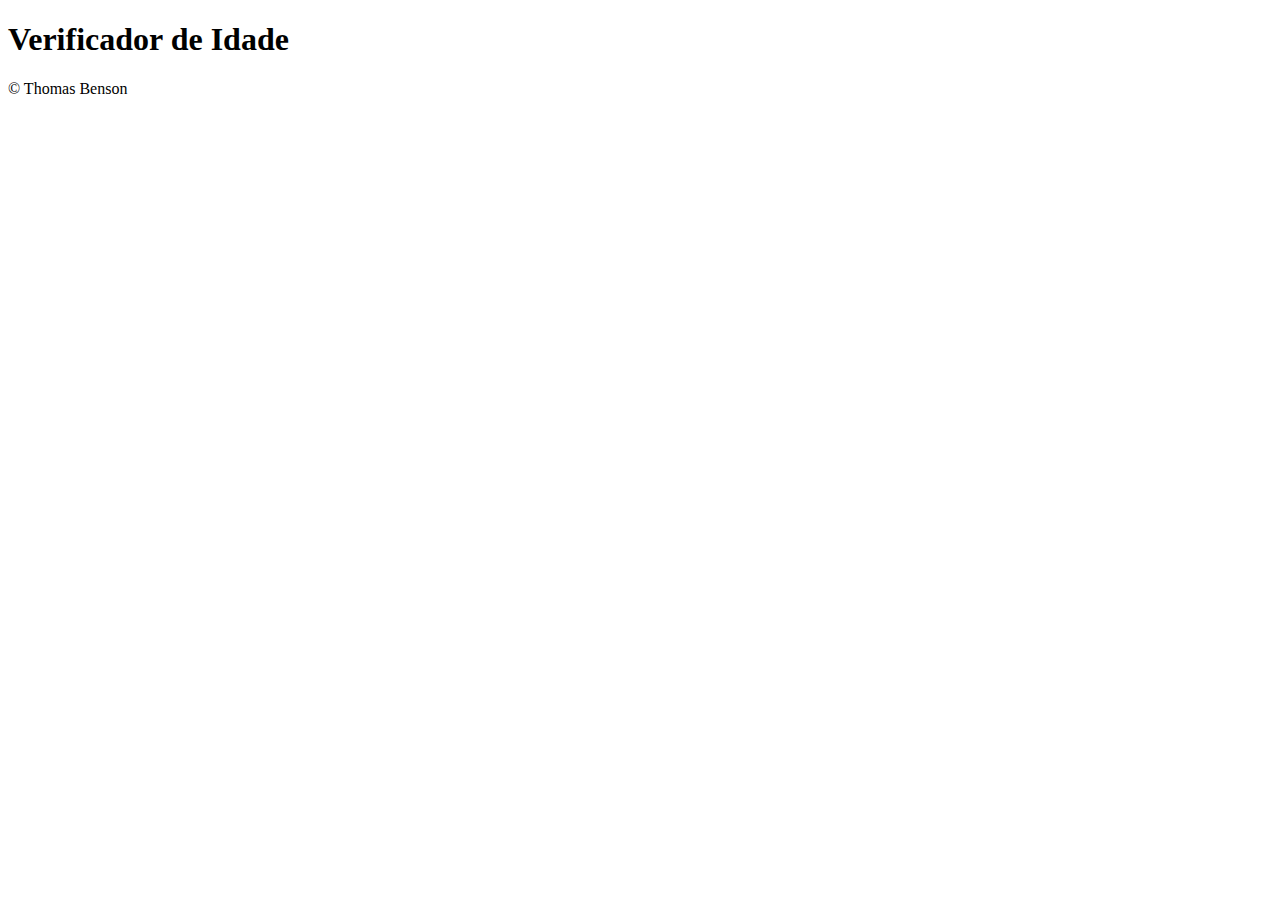
==== aula12ex/ex015/index.html @ 09015636 "Verificador de Idade" ====
<!DOCTYPE html>
<html lang="en">
<head>
    <meta charset="UTF-8">
    <meta http-equiv="X-UA-Compatible" content="IE=edge">
    <meta name="viewport" content="width=device-width, initial-scale=1.0">
    <title>Verificador de Idade</title>
    <link rel="stylesheet" href="style.css">
</head>
<body>
    <header>
        <h1>Verificador de Idade</h1>
    </header>
    <section>
        <div>

        </div>
        <div id="res">

        </div>
    </section>
    <footer>
        <p>&copy; Thomas Benson</p>
    </footer>




    <script src="script.js"></script>
</body>
</html>
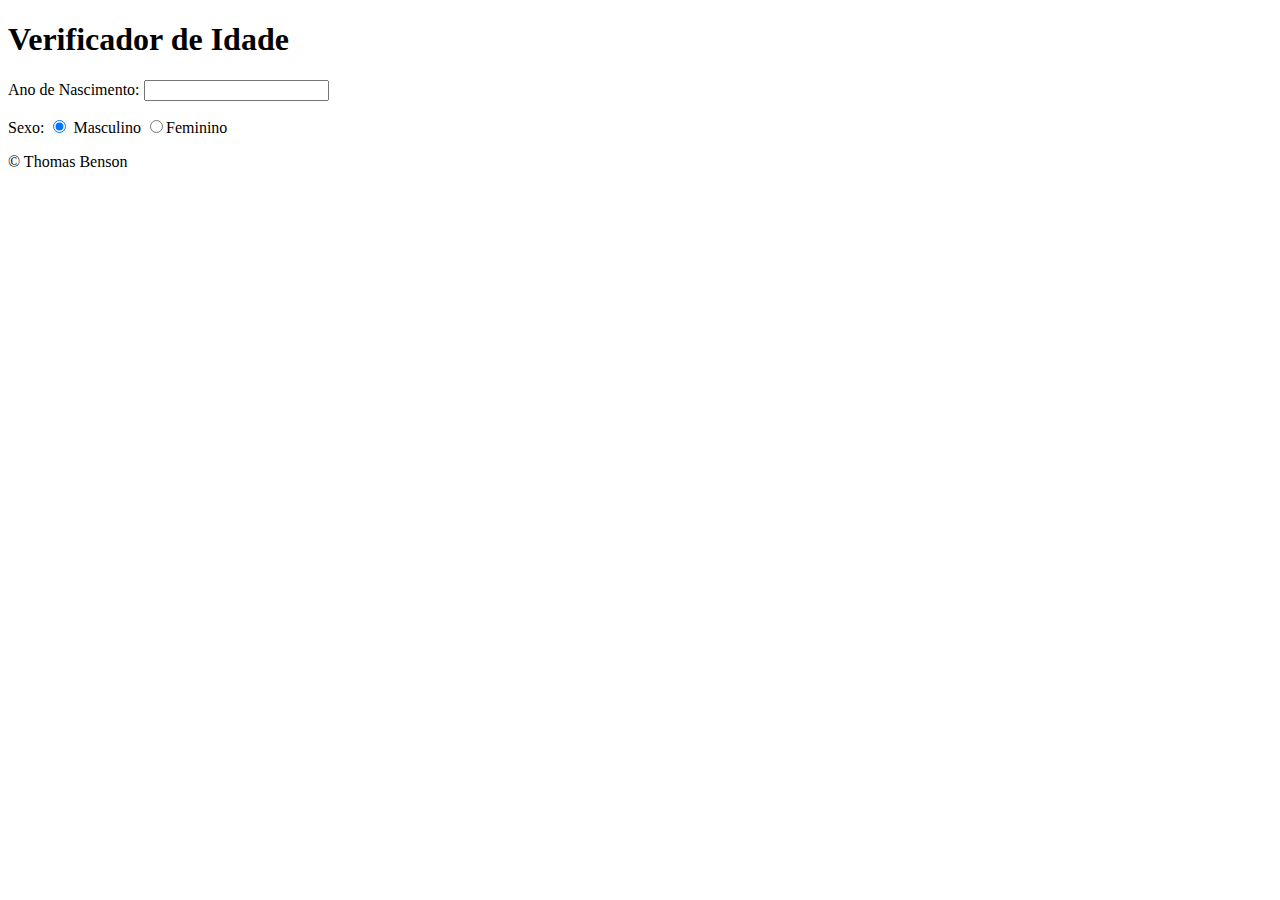
==== commit 819d2793: "Update index.html" ====
--- a/aula12ex/ex015/index.html
+++ b/aula12ex/ex015/index.html
@@ -13,6 +13,15 @@
     </header>
     <section>
         <div>
+            <p>Ano de Nascimento:
+                <input type="number" name="txtano" id="txtano" min="0">
+              </p> 
+            <p>Sexo:
+                <input type="radio" name="radsex" id="masc" checked>
+                <label for="masc">Masculino</label>
+                <input type="radio" name="radsex" id="fem"
+                <label for="fem">Feminino</label>
+            </p>
 
         </div>
         <div id="res">
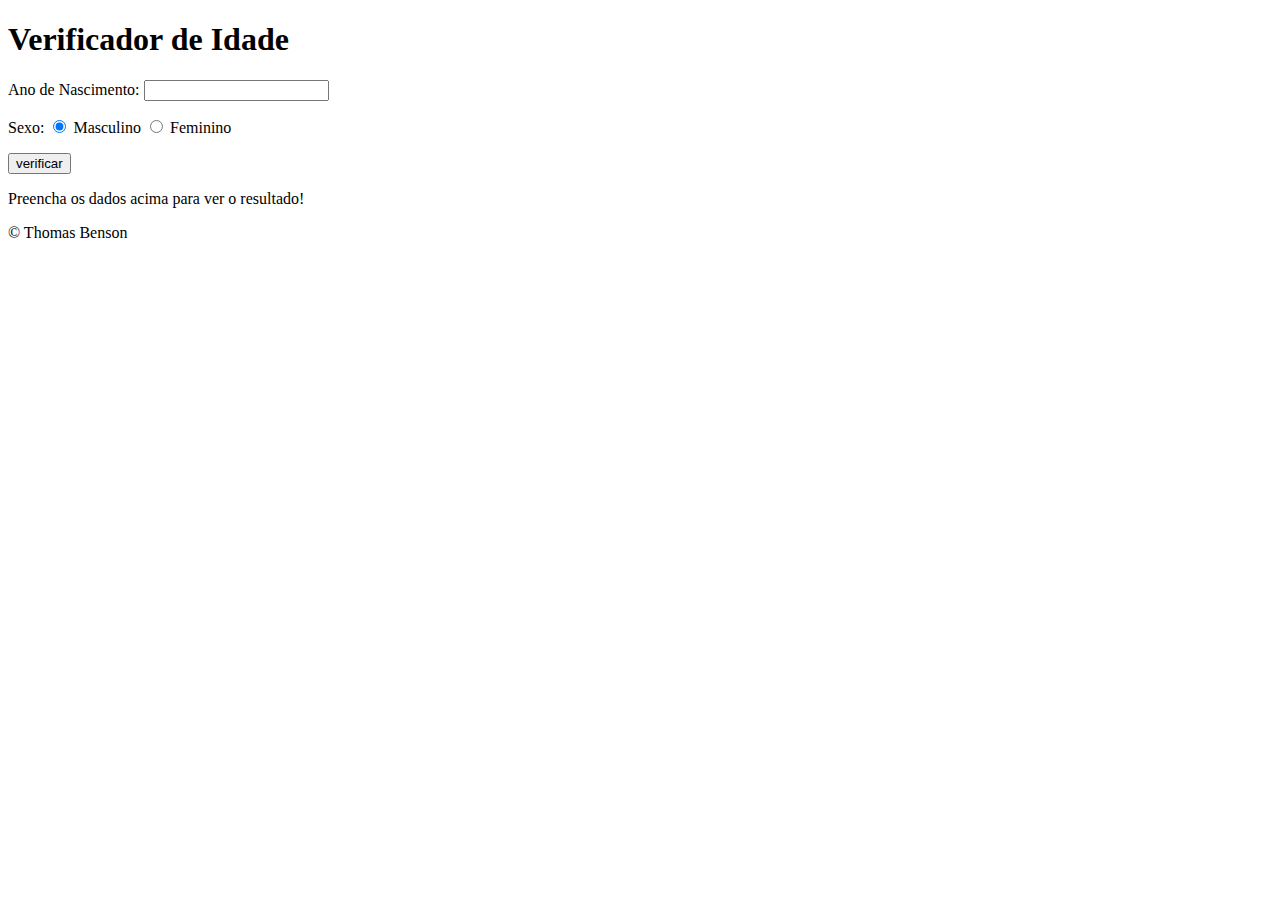
==== commit 9ed88ff2: "finalizando o JS do verificador(falta o CSS e resolver o erro que deu)" ====
--- a/aula12ex/ex015/index.html
+++ b/aula12ex/ex015/index.html
@@ -1,5 +1,5 @@
 <!DOCTYPE html>
-<html lang="en">
+<html lang="pt-br">
 <head>
     <meta charset="UTF-8">
     <meta http-equiv="X-UA-Compatible" content="IE=edge">
@@ -15,17 +15,20 @@
         <div>
             <p>Ano de Nascimento:
                 <input type="number" name="txtano" id="txtano" min="0">
-              </p> 
+              </p>
             <p>Sexo:
                 <input type="radio" name="radsex" id="masc" checked>
                 <label for="masc">Masculino</label>
-                <input type="radio" name="radsex" id="fem"
+                <input type="radio" name="radsex" id="fem">
                 <label for="fem">Feminino</label>
+            </p>
+            <p>
+                <input type="button" value="verificar" onclick="verificar()">
             </p>
 
         </div>
         <div id="res">
-
+            Preencha os dados acima para ver o resultado!
         </div>
     </section>
     <footer>
--- a/aula12ex/ex015/style.css
+++ b/aula12ex/ex015/style.css
@@ -0,0 +1,2 @@
+@charset "UTF-8";
+
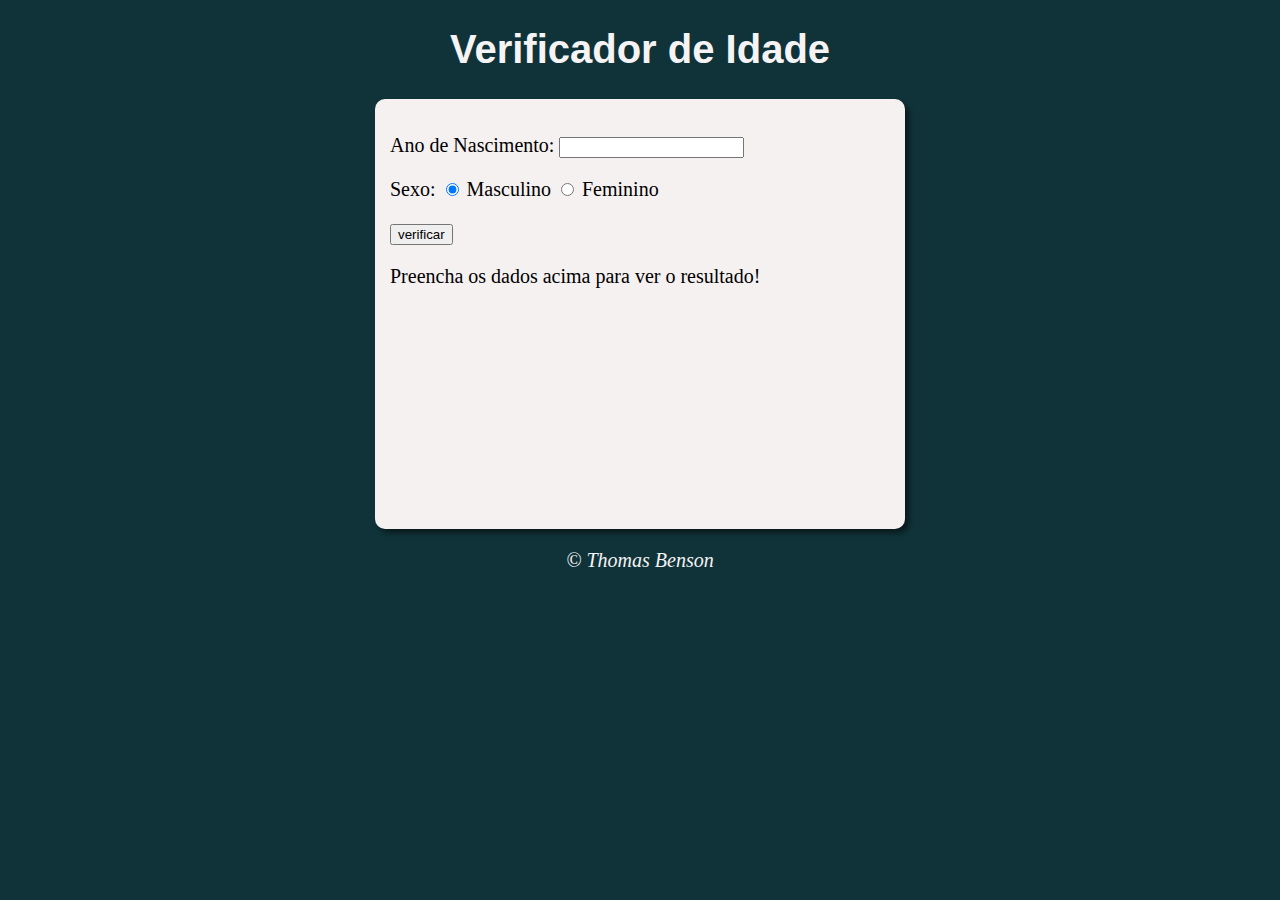
==== commit ab6bcb94: "Terminando projeto(faltando editar as fotos)" ====
--- a/aula12ex/ex015/index.html
+++ b/aula12ex/ex015/index.html
@@ -15,10 +15,10 @@
         <div>
             <p>Ano de Nascimento:
                 <input type="number" name="txtano" id="txtano" min="0">
-              </p>
+            </p>
             <p>Sexo:
-                <input type="radio" name="radsex" id="masc" checked>
-                <label for="masc">Masculino</label>
+                <input type="radio" name="radsex" id="mas" checked>
+                <label for="mas">Masculino</label>
                 <input type="radio" name="radsex" id="fem">
                 <label for="fem">Feminino</label>
             </p>
@@ -35,9 +35,6 @@
         <p>&copy; Thomas Benson</p>
     </footer>
 
-
-
-
     <script src="script.js"></script>
 </body>
 </html>--- a/aula12ex/ex015/style.css
+++ b/aula12ex/ex015/style.css
@@ -1,2 +1,29 @@
 @charset "UTF-8";
 
+body {
+    background-color: rgb(15, 51, 57);
+    color: rgb(245, 243, 243);
+    font-size: 20px;
+}
+
+header {
+    font-family: Arial, Helvetica, sans-serif;
+    text-align: center;
+}
+
+section {
+    background-color: rgb(246, 241, 241);
+    border-radius: 10px;
+    padding: 15px;
+    width: 500px;
+    height: 400px;
+    margin: auto;
+    box-shadow: 4px 4px 5px rgba(5, 5, 5, 0.541);
+    color: rgb(0, 0, 0);
+}
+
+
+footer {
+    text-align: center;
+    font-style: italic;
+}